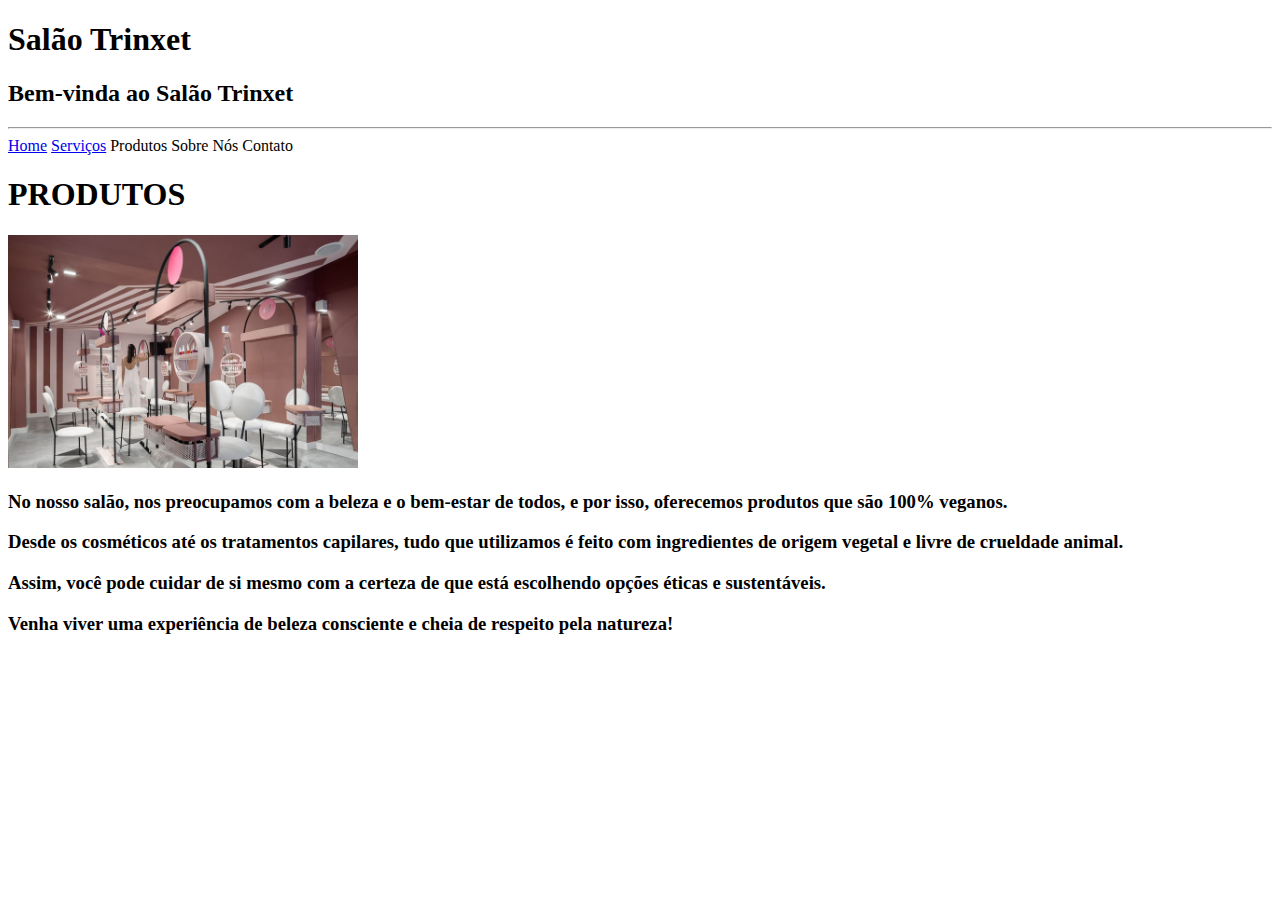
==== produtos.html @ a66fbeec "first commit" ====
<!DOCTYPE html>
<html lang="en">
<head>
    <meta charset="UTF-8">
    <meta http-equiv="X-UA-Compatible" content="IE=edge">
    <meta name="viewport" content="width=device-width, initial-scale=1.0">
    <title>Produtos</title>
</head>
<body>
    <p><h1 id="titulo">Salão Trinxet</h1></p>
    <p><h2>Bem-vinda ao Salão Trinxet</h2></p>
    <hr>
    <a href="home.html">Home</a> <a href="serviços.html">Serviços</a> <a>Produtos</a> <a>Sobre Nós</a> <a>Contato</a>
    <br>
    <p><h1 id="titulo">PRODUTOS</h1></p>
    <img src="img/cosmeticos.jpg" width="350px">
    <br>
    <p><h3>No nosso salão, nos preocupamos com a beleza e o bem-estar de todos, e por isso, oferecemos produtos que são 100% veganos.</h3></p>
    <p><h3>Desde os cosméticos até os tratamentos capilares, tudo que utilizamos é feito com ingredientes de origem vegetal e livre de crueldade animal.</h3></p>
    <p><h3>Assim, você pode cuidar de si mesmo com a certeza de que está escolhendo opções éticas e sustentáveis.</h3></p>
    <p><h3>Venha viver uma experiência de beleza consciente e cheia de respeito pela natureza!</h3></p>
</body>
</html>
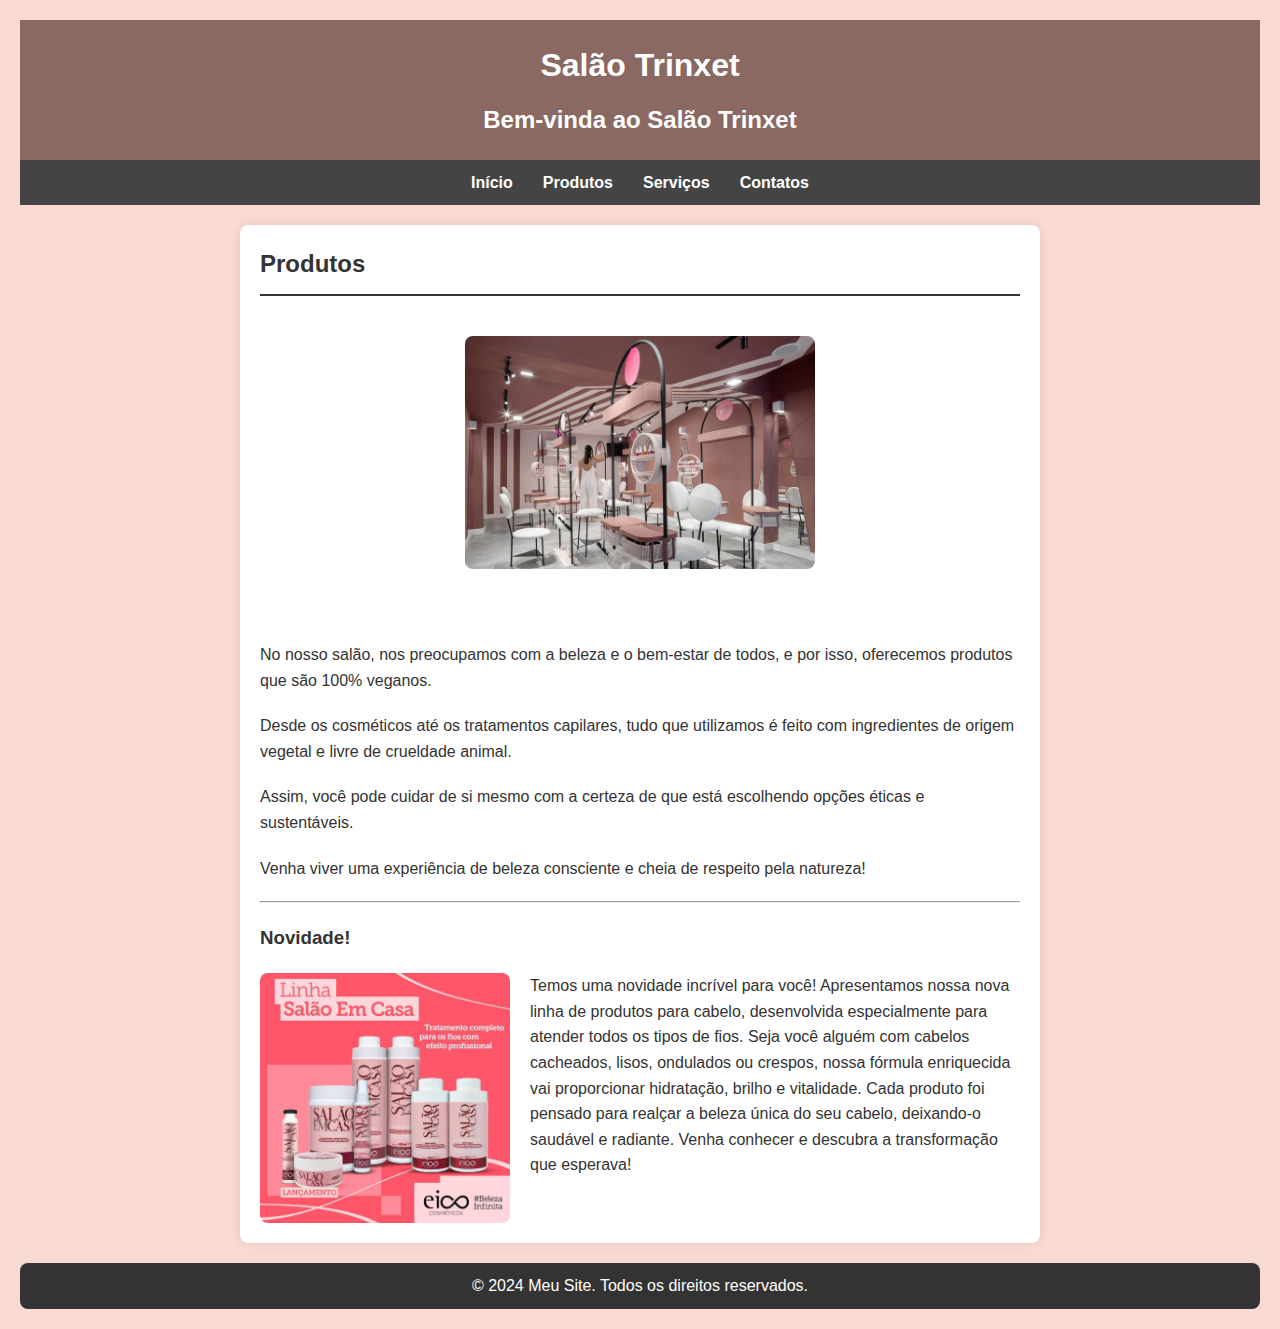
==== commit 095efdbf: "criando as paginas: contatos, produtos e servicos" ====
--- a/produtos.html
+++ b/produtos.html
@@ -4,20 +4,47 @@
     <meta charset="UTF-8">
     <meta http-equiv="X-UA-Compatible" content="IE=edge">
     <meta name="viewport" content="width=device-width, initial-scale=1.0">
+    <link rel="stylesheet" href="style.css">
     <title>Produtos</title>
 </head>
 <body>
-    <p><h1 id="titulo">Salão Trinxet</h1></p>
-    <p><h2>Bem-vinda ao Salão Trinxet</h2></p>
+    <header>
+        <h1>Salão Trinxet</h1>
+        <p><h2>Bem-vinda ao Salão Trinxet</h2></p>
+        
+      </header>
+    
+      <nav>
+        <ul>
+          <li><a href="index.html">Início</a></li>
+          <li><a href="produtos.html">Produtos</a></li>
+          <li><a href="serviços.html">Serviços</a></li>
+          <li><a href="contatos.html">Contatos</a></li>
+        </ul>
+      </nav>
+      <main>
+    <h2>Produtos</h2>
+    <div id="imagem_cosmeticos">
+    <img src="img/cosmeticos.jpg" width="350px">
+</div>
+    <br>
+    <p>No nosso salão, nos preocupamos com a beleza e o bem-estar de todos, e por isso, oferecemos produtos que são 100% veganos.</p>
+    <p>Desde os cosméticos até os tratamentos capilares, tudo que utilizamos é feito com ingredientes de origem vegetal e livre de crueldade animal.</p>
+    <p>Assim, você pode cuidar de si mesmo com a certeza de que está escolhendo opções éticas e sustentáveis.</p>
+    <p>Venha viver uma experiência de beleza consciente e cheia de respeito pela natureza!</p>
     <hr>
-    <a href="home.html">Home</a> <a href="serviços.html">Serviços</a> <a>Produtos</a> <a>Sobre Nós</a> <a>Contato</a>
-    <br>
-    <p><h1 id="titulo">PRODUTOS</h1></p>
-    <img src="img/cosmeticos.jpg" width="350px">
-    <br>
-    <p><h3>No nosso salão, nos preocupamos com a beleza e o bem-estar de todos, e por isso, oferecemos produtos que são 100% veganos.</h3></p>
-    <p><h3>Desde os cosméticos até os tratamentos capilares, tudo que utilizamos é feito com ingredientes de origem vegetal e livre de crueldade animal.</h3></p>
-    <p><h3>Assim, você pode cuidar de si mesmo com a certeza de que está escolhendo opções éticas e sustentáveis.</h3></p>
-    <p><h3>Venha viver uma experiência de beleza consciente e cheia de respeito pela natureza!</h3></p>
+    <h3>Novidade!</h3>
+    <div class = "container">      
+        <img src="img/prod.jpeg" width="250px">
+        <P>Temos uma novidade incrível para você!
+        Apresentamos nossa nova linha de produtos para cabelo, desenvolvida especialmente para atender todos os tipos de fios.
+        Seja você alguém com cabelos cacheados, lisos, ondulados ou crespos, nossa fórmula enriquecida vai proporcionar hidratação, brilho e vitalidade.
+        Cada produto foi pensado para realçar a beleza única do seu cabelo, deixando-o saudável e radiante.
+        Venha conhecer e descubra a transformação que esperava!</P>
+    </div>
+    </main>
+    <footer>
+        <p>&copy; 2024 Meu Site. Todos os direitos reservados.</p>
+      </footer>
 </body>
 </html>--- a/style.css
+++ b/style.css
@@ -0,0 +1,116 @@
+/* Reset básico para remover margens e preenchimentos padrão */
+* {
+  margin: 0;
+  padding: 0;
+  box-sizing: border-box;
+}
+
+body {
+  font-family: Arial, sans-serif;
+  line-height: 1.6;
+  color: #333;
+  background-color: #f8dad3;
+  padding: 20px;
+}
+
+header {
+  background: #8a6963;
+  color: #fff;
+  padding: 20px;
+  text-align: center;
+}
+
+header h1 {
+  margin-bottom: 10px;
+}
+
+header p {
+  font-size: 1.2em;
+}
+
+nav {
+  background: #444;
+  color: #fff;
+  padding: 10px;
+}
+
+nav ul {
+  list-style: none;
+  display: flex;
+  justify-content: center;
+}
+
+nav ul li {
+  margin: 0 15px;
+}
+
+nav ul li a {
+  color: #fff;
+  text-decoration: none;
+  font-weight: bold;
+}
+
+nav ul li a:hover {
+  text-decoration: underline;
+}
+
+main {
+  display: flex;
+  flex-direction: column;
+  gap: 20px;
+  max-width: 800px;
+  margin: 20px auto;
+  background: #fff;
+  padding: 20px;
+  border-radius: 8px;
+  box-shadow: 0 0 10px rgba(0, 0, 0, 0.1);
+}
+
+main h2 {
+  border-bottom: 2px solid #333;
+  padding-bottom: 10px;
+  margin-bottom: 20px;
+}
+
+main ul {
+  list-style: disc;
+  margin-left: 20px;
+}
+
+main img {
+  max-width: 100%;
+  height: auto;
+  border-radius: 8px;
+}
+
+footer {
+  background: #333;
+  color: #fff;
+  text-align: center;
+  padding: 10px;
+  margin-top: 20px;
+  border-radius: 8px;
+}
+.container{
+    display: flex;
+    flex-direction: row;  
+    gap:20px;
+ }
+footer p {
+  margin: 0;
+}
+#imagem_do_salao{
+  text-align: center;
+}
+footer p {
+    margin: 0;
+  }
+    #imagem_cosmeticos{
+        text-align: center;
+    }
+    footer p {
+        margin: 0;
+      }
+      #imagem_serviços{
+          text-align: center;
+      }